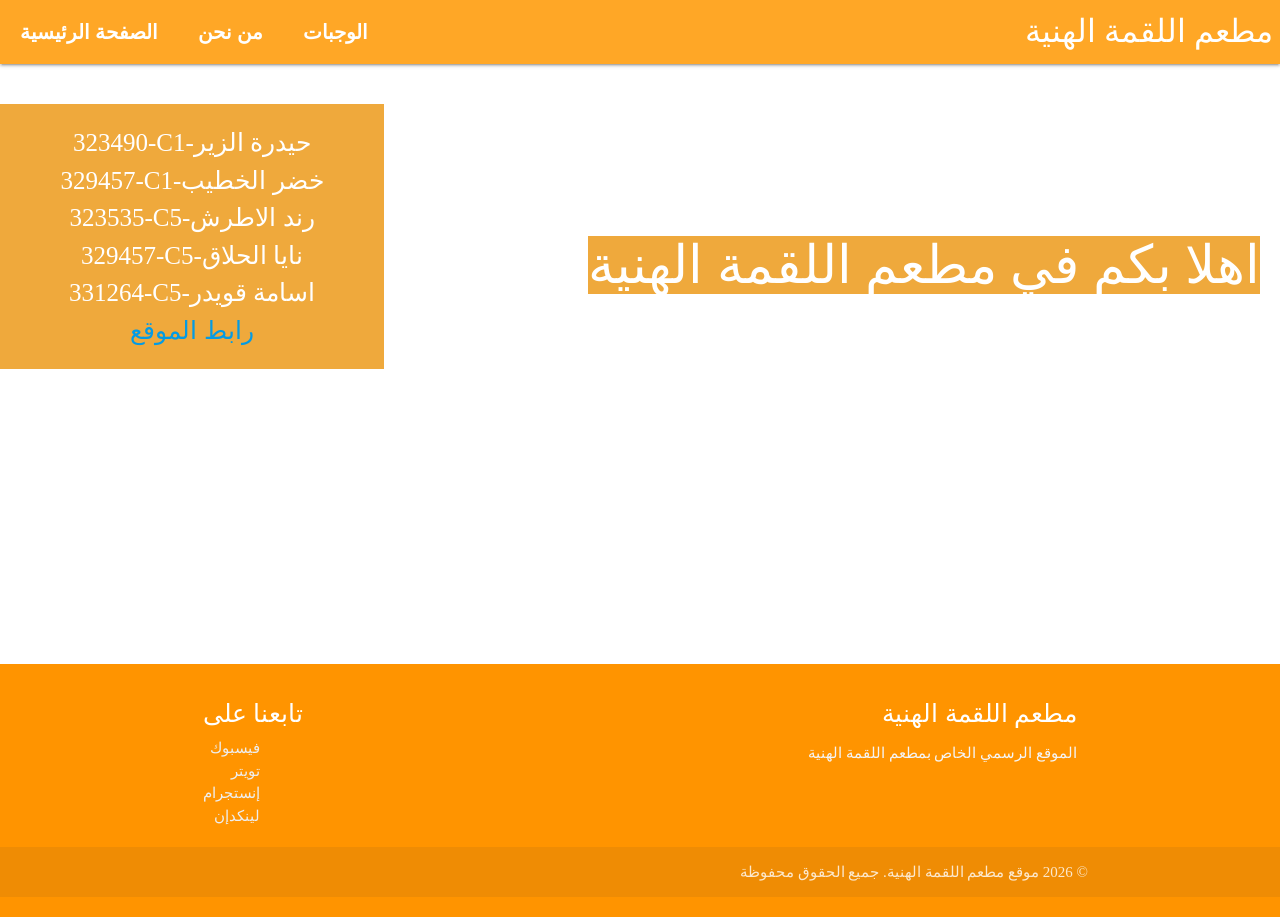
==== index.html @ f80f5b06 "First upload" ====
﻿<!DOCTYPE html>
<html lang="ar">
    <head>
        <meta charset="utf-8" />
        <meta name="viewport" content="width=device-width, initial-scale=1.0" />
        <title>الصفحة الرئيسية</title>
        <link href="https://cdnjs.cloudflare.com/ajax/libs/materialize/1.0.0/css/materialize.min.css"
              rel="stylesheet" />
        <link rel="stylesheet" href="all.css" />
        <link rel="stylesheet" href="Styles.css" />
        <script src="https://cdnjs.cloudflare.com/ajax/libs/materialize/1.0.0/js/materialize.min.js"
                defer></script>
        <script src="https://code.jquery.com/jquery-3.6.0.min.js"></script>
        <script type="text/javascript" src="Scripts.js" defer></script>
    </head>

    <body>
        <nav class="orange lighten-1">
            <div class="new-wrapper">
                <a href="#" class="brand-logo right">مطعم اللقمة الهنية</a>
                <ul id="nav-mobile" class="left hide-on-med-and-down">
                    <li><a href="index.html">الصفحة الرئيسية</a></li>
                    <li><a href="AboutUs.html">من نحن</a></li>
                    <li><a href="Meals.html">الوجبات</a></li>
                </ul>
            </div>
        </nav>

        <div class="section">
            <h2 class="welcome">اهلا بكم في مطعم اللقمة الهنية</h2>
            <p class="student-names">
                323490-C1-حيدرة الزير
                <br>
                329457-C1-خضر الخطيب
                <br>
                323535-C5-رند الاطرش
                <br>
                329457-C5-نايا الحلاق
                <br>
                331264-C5-اسامة قويدر
                <br>
                <a href="">رابط الموقع</a>
            </p>
        </div>

        <footer class="page-footer" style="margin-top:0; background-color: rgb(255, 148, 0);">
            <div class="container">
                <div class="row">
                    <div class="col l6 s12">
                        <h5 class="white-text">مطعم اللقمة الهنية</h5>
                        <p class="grey-text text-lighten-4">
                            الموقع الرسمي الخاص بمطعم اللقمة الهنية
                        </p>
                    </div>
                    <div class="col l4 offset-l2 s12">
                        <h5 class="white-text">تابعنا على</h5>
                        <ul>
                            <li>
                                <a class="grey-text text-lighten-3" href="#!"><i class="facebook"></i>فيسبوك</a>
                            </li>
                            <li>
                                <a class="grey-text text-lighten-3" href="#!"><i class="twiter"></i>تويتر</a>
                            </li>
                            <li>
                                <a class="grey-text text-lighten-3" href="#!"><i class="instagram"></i>إنستجرام</a>
                            </li>
                            <li>
                                <a class="grey-text text-lighten-3" href="#!"><i class="linkedin"></i>لينكدإن</a>
                            </li>
                        </ul>
                    </div>
                </div>
            </div>
            <div class="footer-copyright">
                <div class="container">© 2026 موقع مطعم اللقمة الهنية. جميع الحقوق محفوظة</div>
            </div>
        </footer>
    </body>
</html>
---- Styles.css ----
﻿body{
    font-family: "Aesthetic";
}


nav ul li a{
    font-size: 20px;
    font-weight: bold;
    padding: 0 20px;
    margin-bottom: 0;
}


.section {
    margin: 0;
    width: 100%;
    height: 600px;
    background: url(images/resturant-room.avif);
    background-position: center;
    background-size: cover;
    background-repeat: no-repeat;
}


.description{
    font-size: large;
}


.who-are-we{
    margin-right: 20px;
}


.about-resturant{
    text-indent: 10px;
    text-align: right;
    margin-right: 10px;
}


.contact-numbers{
    text-indent: 10px;
    text-align: right;
    margin-right: 10px;
}


.image{
    height: 320px;
    width: 610px;
    float: left;
    margin-left: 15px;
}


footer{
    padding-top: 0px;
    margin-top: 60px;
    padding-bottom: 15px;
}


.page-footer{
    direction: rtl;
    text-align: right;
    padding: 20px 0;
}


.page-footer .row{
    display: flex;
    flex-wrap: wrap;
    align-items: flex-start;
}


footer.page-footer .row .col.l4.offset-l2.s12{
    margin-right: auto;
    margin-left: 0;
    text-align: left;
}


.page-footer .col.l4.offset-l2.s12 ul{
    display: inline-block;
    text-align: right;
    padding-left: 0px;
    margin: 0px;
}


.page-footer .col.l4.offset-l2.s12 h5{
    text-align: left;
}


table .caption{
    font-size: 25px;
}


.details-btn{
    background-color: rgb(255, 148, 0);
    color: white;
    border: none;
    border-radius: 5px;
    padding-top: 10px;
    padding-bottom: 10px;
    padding-left: 15px;
    padding-right: 15px;
}


.meal-image {
  width: 100%;
  max-width: 400px;
  display: block;
  margin: 10px auto;
  border-radius: 8px;
}


.details-row ul{
    text-align: right;
    list-style: none;
    padding: 0;
}


.details-row ul li{
    font-size: 18px;
}


.welcome{
    position: absolute;
    right:20px;
    top:200px;
    background-color: rgba(237, 155, 26, 85%);
    color: white;
}


.student-names {
  font-size: 25px;
  text-align: center;
  width: 30%;
  color: white;
  background-color: rgba(237, 155, 26, 85%);
  padding: 20px;
  margin-right: 850px;
  margin-bottom: 0;
}
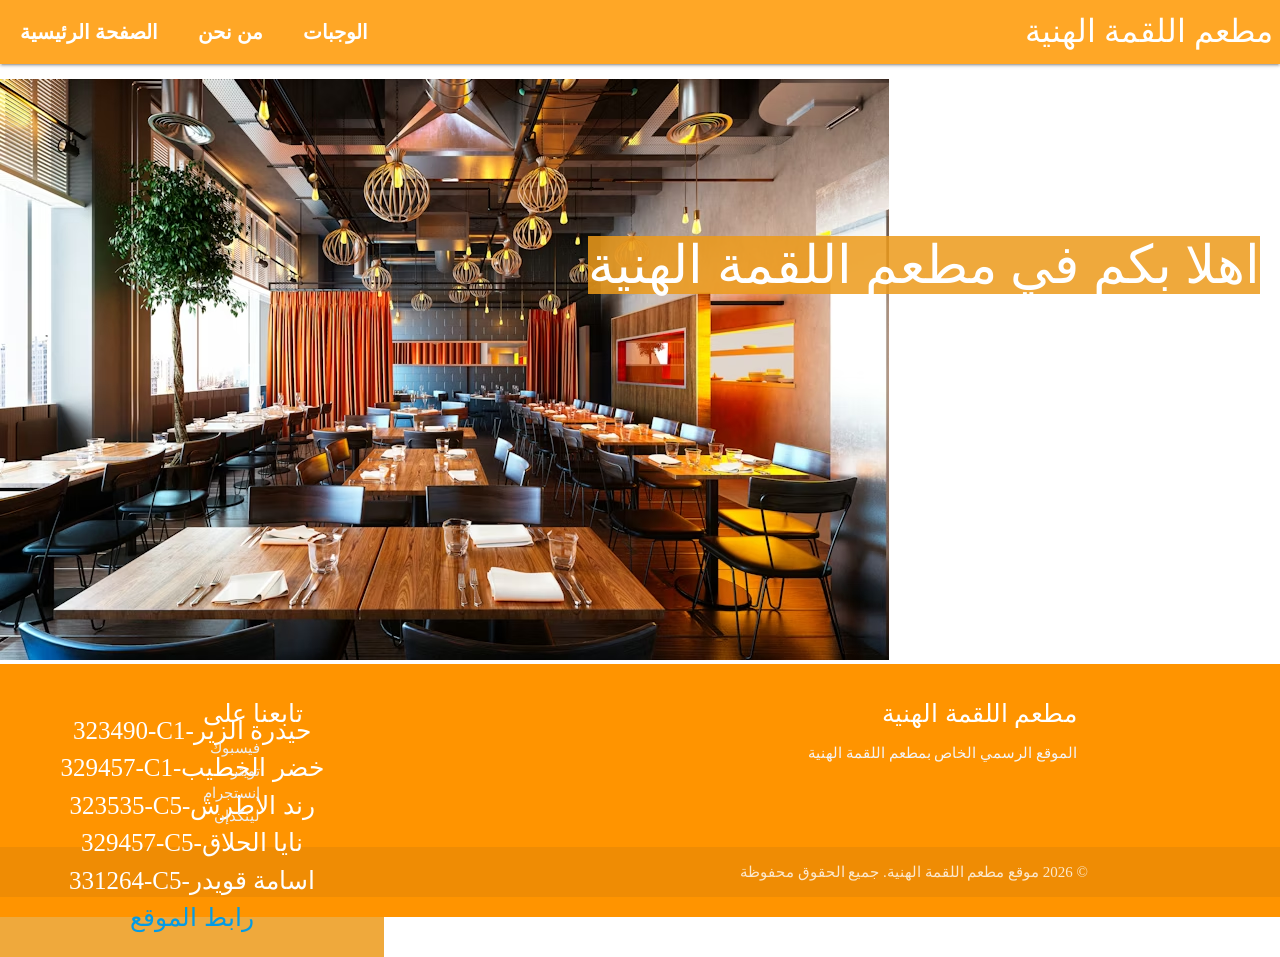
==== commit 7a2a5b15: "Added home page image" ====
--- a/index.html
+++ b/index.html
@@ -28,7 +28,8 @@
 
         <div class="section">
             <h2 class="welcome">اهلا بكم في مطعم اللقمة الهنية</h2>
-            <p class="student-names">
+            <img src="Images/resturant-room.avif" class="home-image">
+             <p class="student-names">
                 323490-C1-حيدرة الزير
                 <br>
                 329457-C1-خضر الخطيب
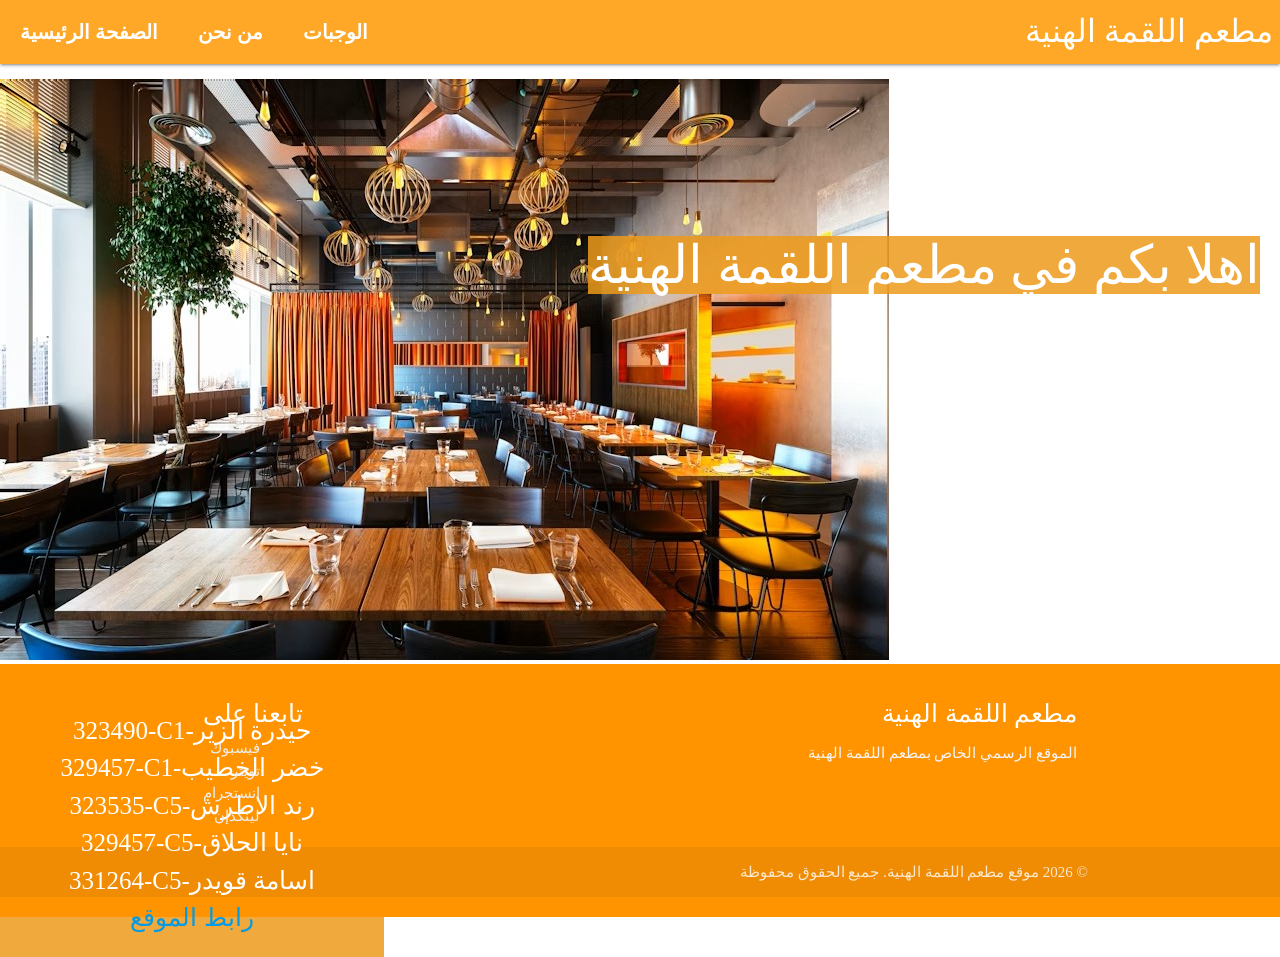
==== commit 9bf4aad3: "Fixed home image" ====
--- a/index.html
+++ b/index.html
@@ -28,7 +28,7 @@
 
         <div class="section">
             <h2 class="welcome">اهلا بكم في مطعم اللقمة الهنية</h2>
-            <img src="Images/resturant-room.avif" class="home-image">
+            <img src="Images/resturant-room.jpg" class="home-image">
              <p class="student-names">
                 323490-C1-حيدرة الزير
                 <br>
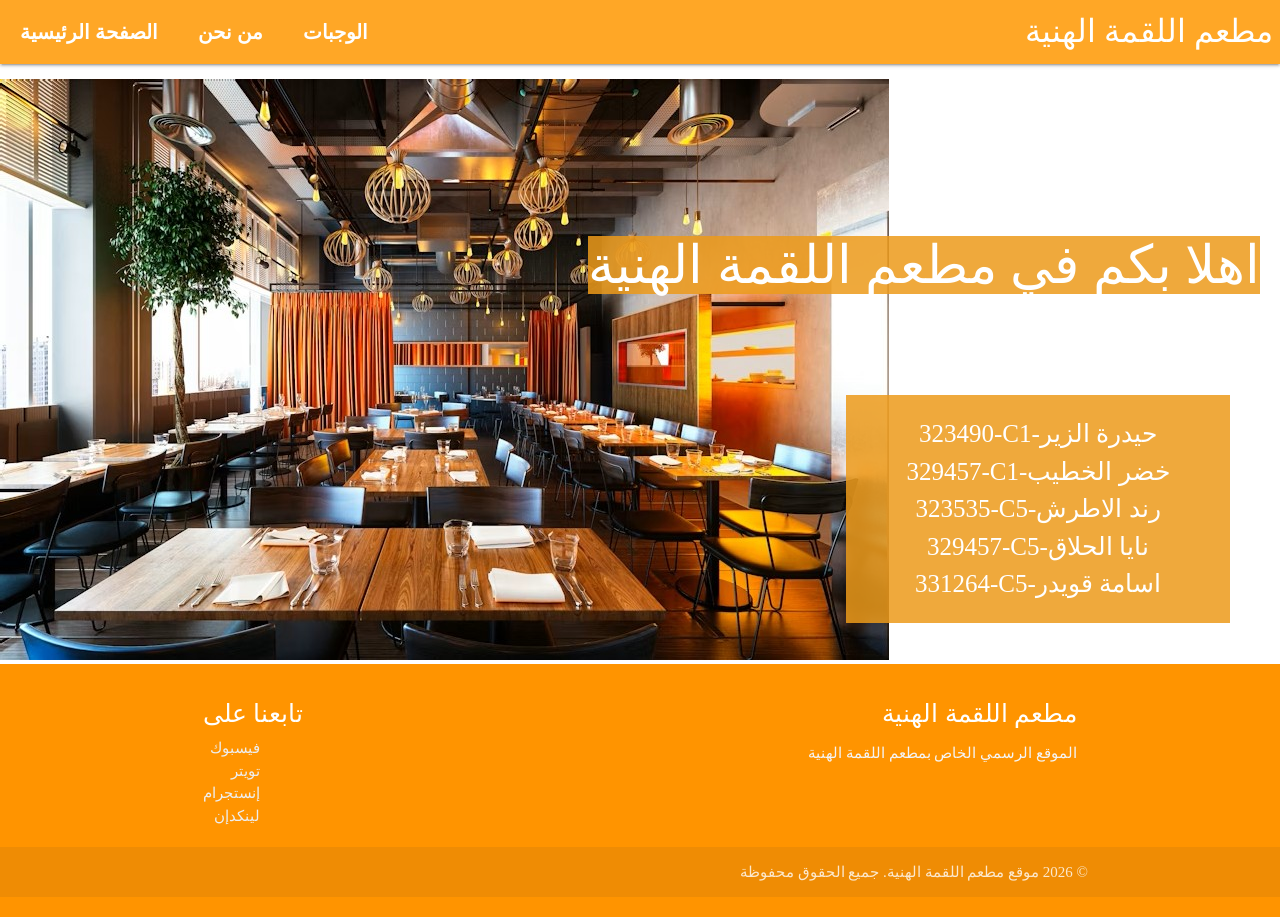
==== commit 0de4bd98: "Added website link" ====
--- a/index.html
+++ b/index.html
@@ -40,7 +40,8 @@
                 <br>
                 331264-C5-اسامة قويدر
                 <br>
-                <a href="">رابط الموقع</a>
+                <a href="https://rand-alatrash1.github.io/food-ordering-website/">
+                </a>
             </p>
         </div>
 
--- a/Styles.css
+++ b/Styles.css
@@ -141,15 +141,15 @@
     color: white;
 }
 
+.student-names {
+    position: absolute;
+    top: 370px;
+    right: 50px;
 
-.student-names {
-  font-size: 25px;
-  text-align: center;
-  width: 30%;
-  color: white;
-  background-color: rgba(237, 155, 26, 85%);
-  padding: 20px;
-  margin-right: 850px;
-  margin-bottom: 0;
-}
-
+    font-size: 25px;
+    text-align: center;
+    width: 30%;
+    color: white;
+    background-color: rgba(237, 155, 26, 85%);
+    padding: 20px;
+}
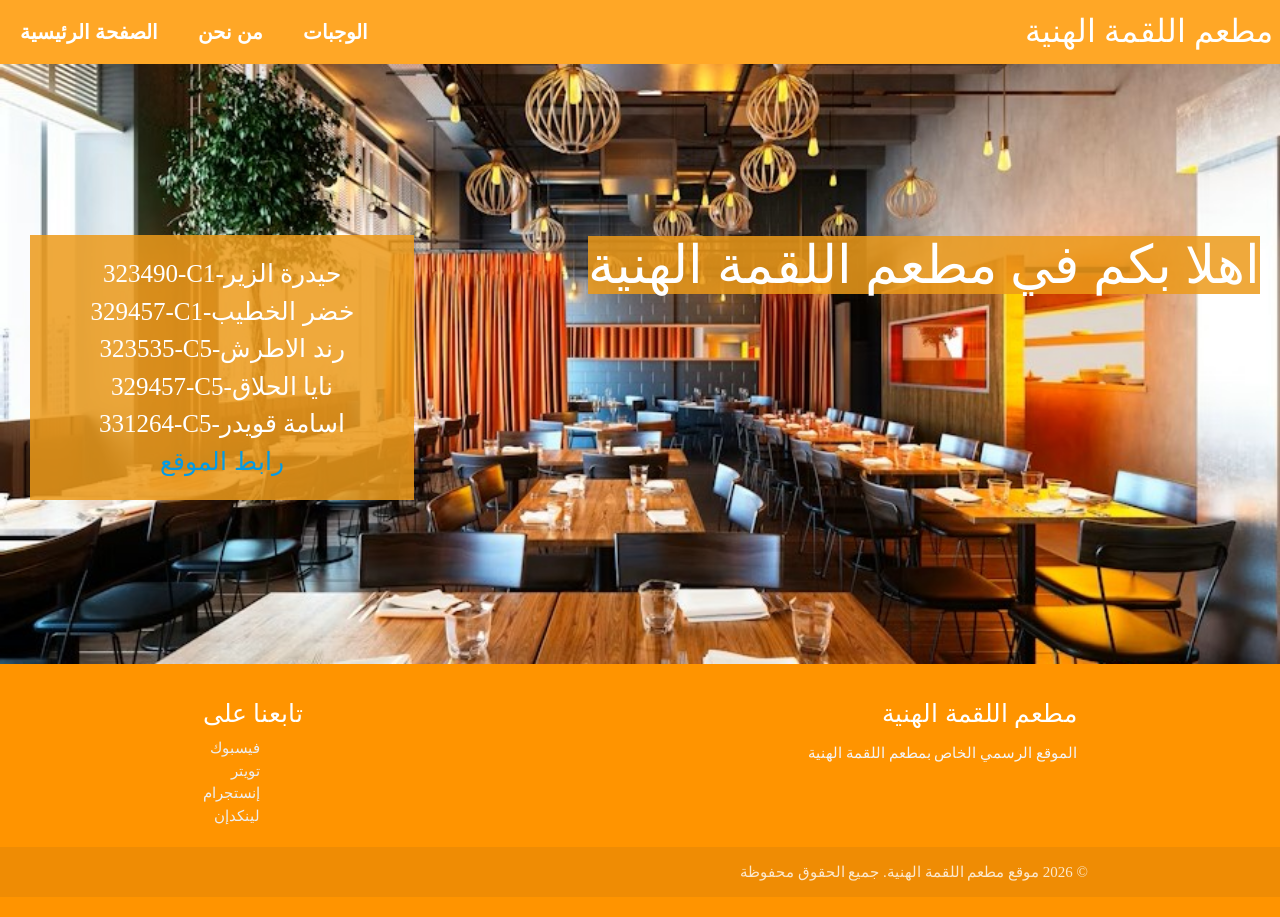
==== commit d1223d25: "update project" ====
--- a/index.html
+++ b/index.html
@@ -18,7 +18,7 @@
         <nav class="orange lighten-1">
             <div class="new-wrapper">
                 <a href="#" class="brand-logo right">مطعم اللقمة الهنية</a>
-                <ul id="nav-mobile" class="left hide-on-med-and-down">
+                <ul id="nav-mobile" class="left">
                     <li><a href="index.html">الصفحة الرئيسية</a></li>
                     <li><a href="AboutUs.html">من نحن</a></li>
                     <li><a href="Meals.html">الوجبات</a></li>
@@ -28,7 +28,7 @@
 
         <div class="section">
             <h2 class="welcome">اهلا بكم في مطعم اللقمة الهنية</h2>
-            <img src="Images/resturant-room.jpg" class="home-image">
+            <img src="Images/resturant-room.png" class="home-image">
              <p class="student-names">
                 323490-C1-حيدرة الزير
                 <br>
@@ -40,8 +40,7 @@
                 <br>
                 331264-C5-اسامة قويدر
                 <br>
-                <a href="https://rand-alatrash1.github.io/food-ordering-website/">
-                </a>
+                <a href="https://rand-alatrash1.github.io/food-ordering-website/">رابط الموقع</a>
             </p>
         </div>
 
--- a/Styles.css
+++ b/Styles.css
@@ -7,12 +7,13 @@
     font-size: 20px;
     font-weight: bold;
     padding: 0 20px;
-    margin-bottom: 0;
+    margin-bottom: 0px;
 }
 
 
 .section {
-    margin: 0;
+    margin: 0px;
+    padding-top: 0px;
     width: 100%;
     height: 600px;
     background: url(images/resturant-room.avif);
@@ -54,10 +55,27 @@
 }
 
 
+.meal-image {
+    width: 100%;
+    max-width: 400px;
+    display: block;
+    margin: 10px auto;
+    border-radius: 8px;
+}
+
+
+.home-image{
+    width: 100%;
+    height: 600px;
+    object-fit: cover;
+    margin-top: 0px;
+}
+
+
 footer{
     padding-top: 0px;
+    padding-bottom: 15px;
     margin-top: 60px;
-    padding-bottom: 15px;
 }
 
 
@@ -112,15 +130,6 @@
 }
 
 
-.meal-image {
-  width: 100%;
-  max-width: 400px;
-  display: block;
-  margin: 10px auto;
-  border-radius: 8px;
-}
-
-
 .details-row ul{
     text-align: right;
     list-style: none;
@@ -143,9 +152,8 @@
 
 .student-names {
     position: absolute;
-    top: 370px;
-    right: 50px;
-
+    top: 210px;
+    left: 30px;
     font-size: 25px;
     text-align: center;
     width: 30%;
